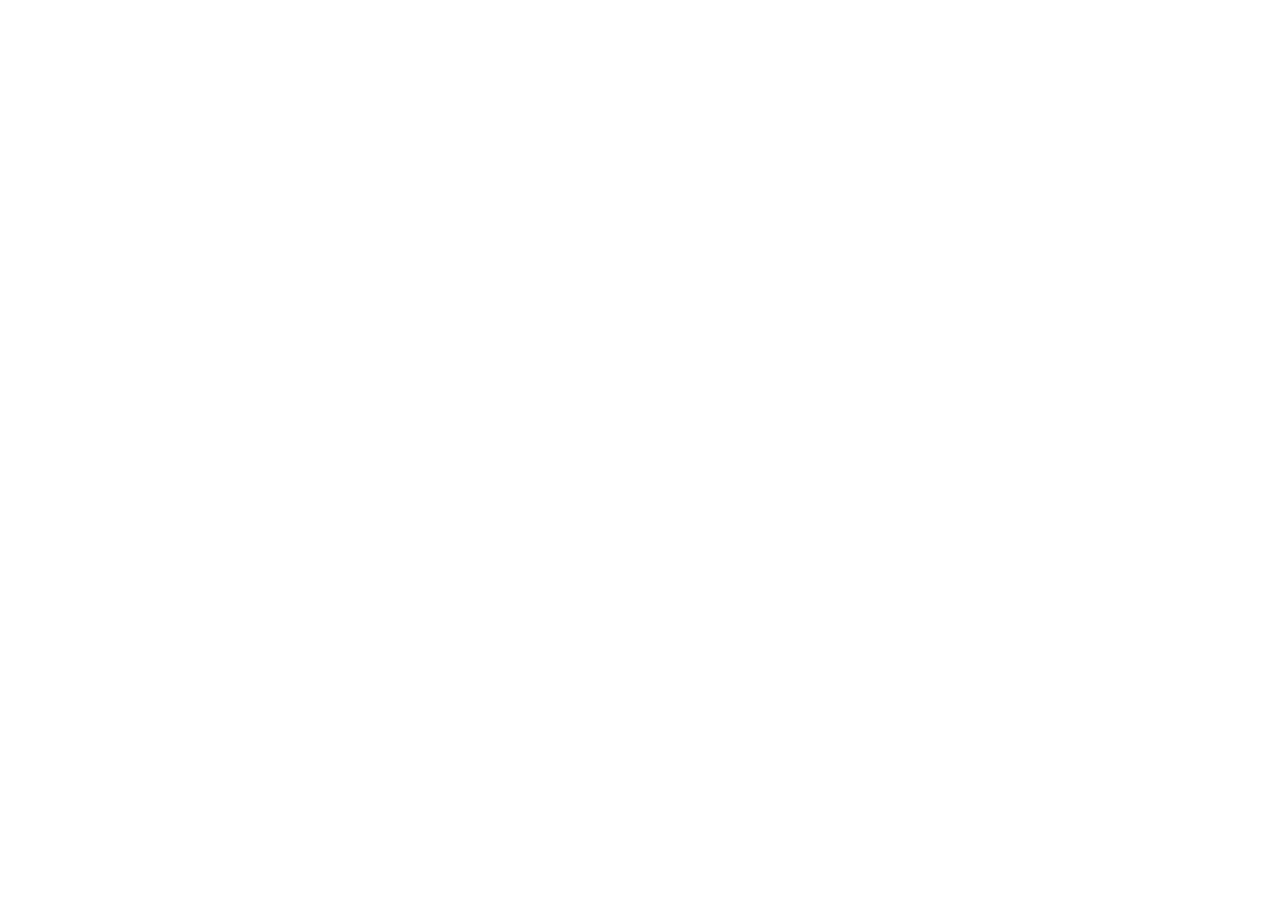
==== aboutme.html @ d849f7bb "Index and such" ====
<!DOCTYPE html>
<html lang="">
<link rel = "stylesheet" href = "style.css">
<head>
    <meta charset="utf-8">
    <meta name="viewport" content="width=device-width, initial-scale=1.0">
    <title></title>
    <link rel="stylesheet" href="">
</head>

<body>
    <script src=""></script>
    
</body>
</html>
---- style.css ----
body,html{
    height: 100%;
    background-image: url("background1.jpg");
  }

  img {
    padding: 50px;
    width: 350px;
    position: absolute;
    right: 30px;
    top:90px;
    max-width:100%;
    height:auto;
  }
  
  h1{
      position: static;
      top:150px;
      left:400px;
      font-family: sans-serif, cursive;
  }
  
h2{
    font-family: sans-serif;
}

a:hover {
    color: fuchsia;
}

a:visited {
    color: coral;
}
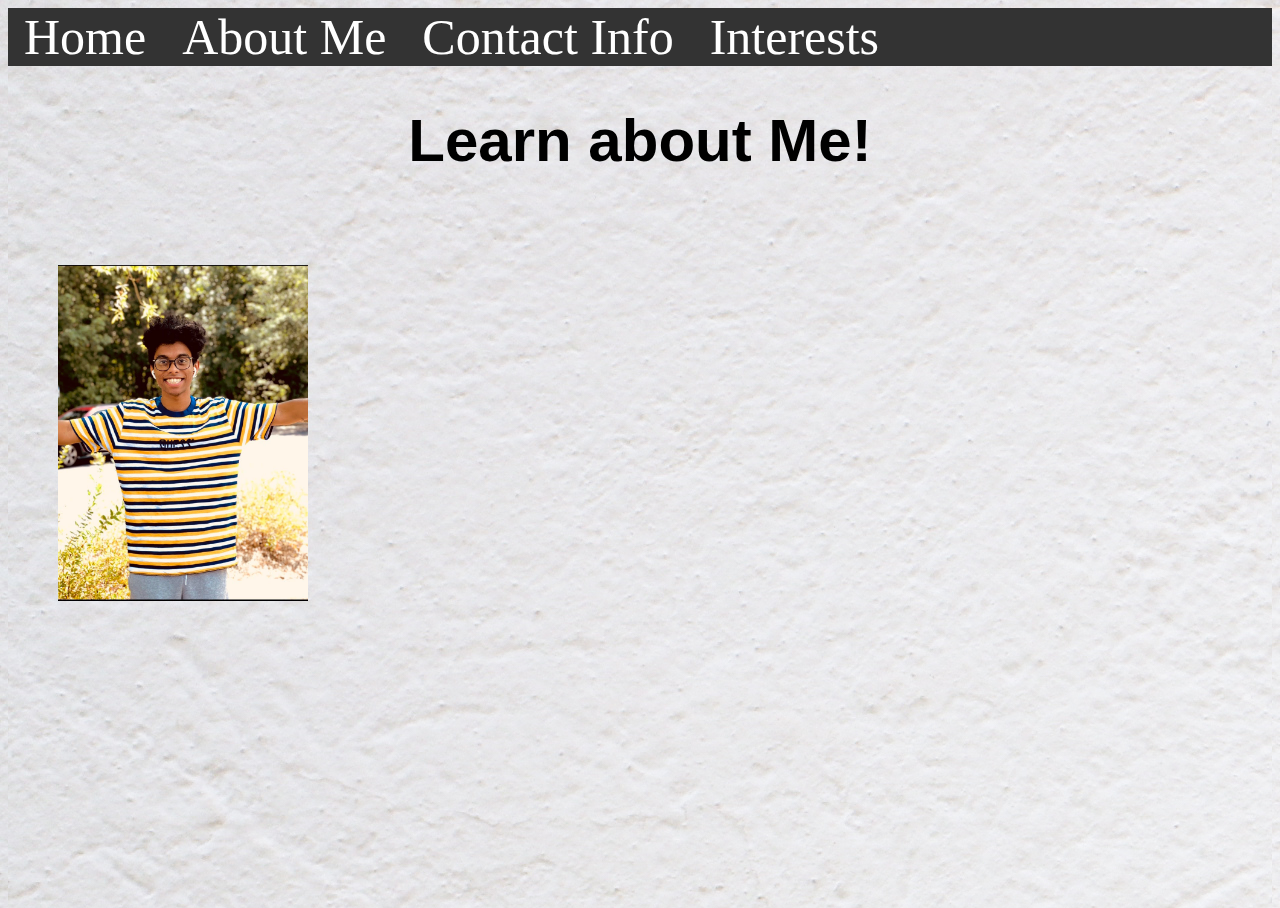
==== commit a4d8821f: "Website" ====
--- a/aboutme.html
+++ b/aboutme.html
@@ -2,14 +2,27 @@
 <html lang="">
 <link rel = "stylesheet" href = "style.css">
 <head>
+    
     <meta charset="utf-8">
     <meta name="viewport" content="width=device-width, initial-scale=1.0">
     <title></title>
-    <link rel="stylesheet" href="">
 </head>
-
+    
 <body>
-    <script src=""></script>
-    
-</body>
-</html>
+    <div class="navigation">
+  <a class="active" href="index.html">Home</a>
+  <a href="aboutme.html">About Me</a>
+  <a href="conditions.html">Contact Info</a>
+  <a href="Interests.html">Interests</a>
+    </div>
+    <div class= "Title">
+        <h1>Learn about Me!</h1>
+    </div>
+    <div class="profileimage">
+    <img src="me.jpg" alt="my profile" width="250px"> 
+    </div> 
+    </body>
+<!-- Create multiple pages like a portfolio, about me, contact, interest pages, project pages, etc -->
+<footer>
+</footer>
+</html>--- a/style.css
+++ b/style.css
@@ -1,22 +1,19 @@
 body,html{
     height: 100%;
-    background-image: url("background1.jpg");
+    background-image: url("60.jpg");
   }
 
   img {
     padding: 50px;
-    width: 350px;
-    position: absolute;
+    width: 250px;
     right: 30px;
-    top:90px;
-    max-width:100%;
+    top:150px;
     height:auto;
-  }
+      
+    }
   
   h1{
-      position: static;
-      top:150px;
-      left:400px;
+      font-size: 60px;
       font-family: sans-serif, cursive;
   }
   
@@ -24,11 +21,42 @@
     font-family: sans-serif;
 }
 
-a:hover {
-    color: fuchsia;
+.navigation {
+  background-color: #333;
 }
 
-a:visited {
-    color: coral;
+.navigation a {
+  float: middle;
+  color: white;
+  text-align: left;
+  padding: 8px 16px;
+  text-decoration: none;
+  font-size: 50px;
 }
 
+.navigation a:hover {
+  background-color: #dddd;
+  color: black;
+}
+
+.navigation a:active {
+    color: aqua;
+}
+
+.Title {
+    font-size: 60px;
+    text-align: center;    
+}
+
+.center {
+  display: block;
+  margin-left: auto;
+  margin-right: auto;
+  width: 30%;
+}
+
+.column {
+  float: right;
+  width: 33.33%;
+  padding: 5px;
+}
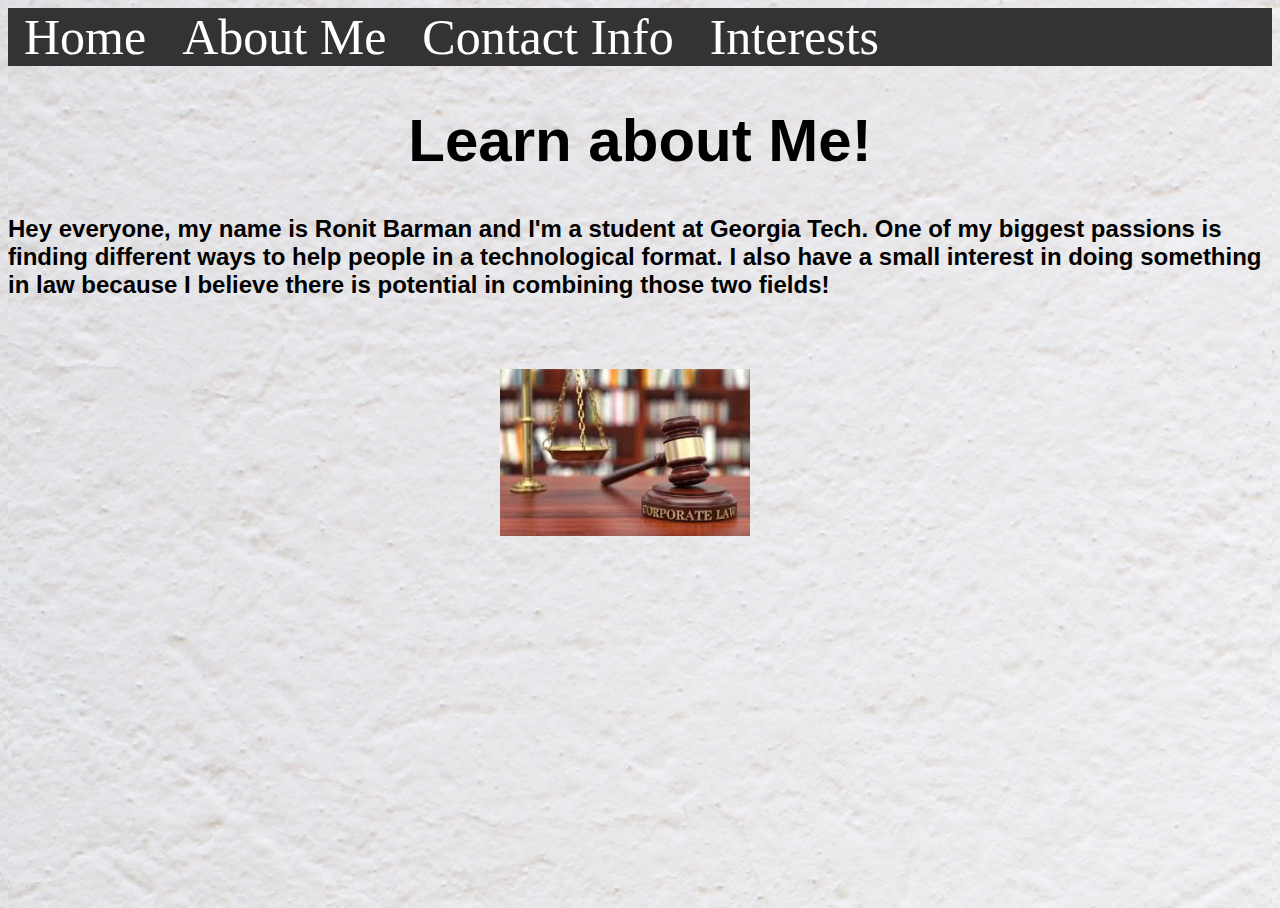
==== commit 2eea425b: "added a bunch of links and images to fill out the website" ====
--- a/aboutme.html
+++ b/aboutme.html
@@ -18,9 +18,12 @@
     <div class= "Title">
         <h1>Learn about Me!</h1>
     </div>
-    <div class="profileimage">
-    <img src="me.jpg" alt="my profile" width="250px"> 
-    </div> 
+    <h2>
+        Hey everyone, my name is Ronit Barman and I'm a student at Georgia Tech. One of my biggest passions is finding different ways to help people in a technological format. I also have a small interest in doing something in law because I believe there is potential in combining those two fields! 
+    </h2>
+    <div class = "center">
+    <img src = "images/law.jfif" alt = "law">
+    </div>
     </body>
 <!-- Create multiple pages like a portfolio, about me, contact, interest pages, project pages, etc -->
 <footer>
--- a/style.css
+++ b/style.css
@@ -60,3 +60,8 @@
   width: 33.33%;
   padding: 5px;
 }
+
+.profileimage {
+    display: block;
+    float: right;
+}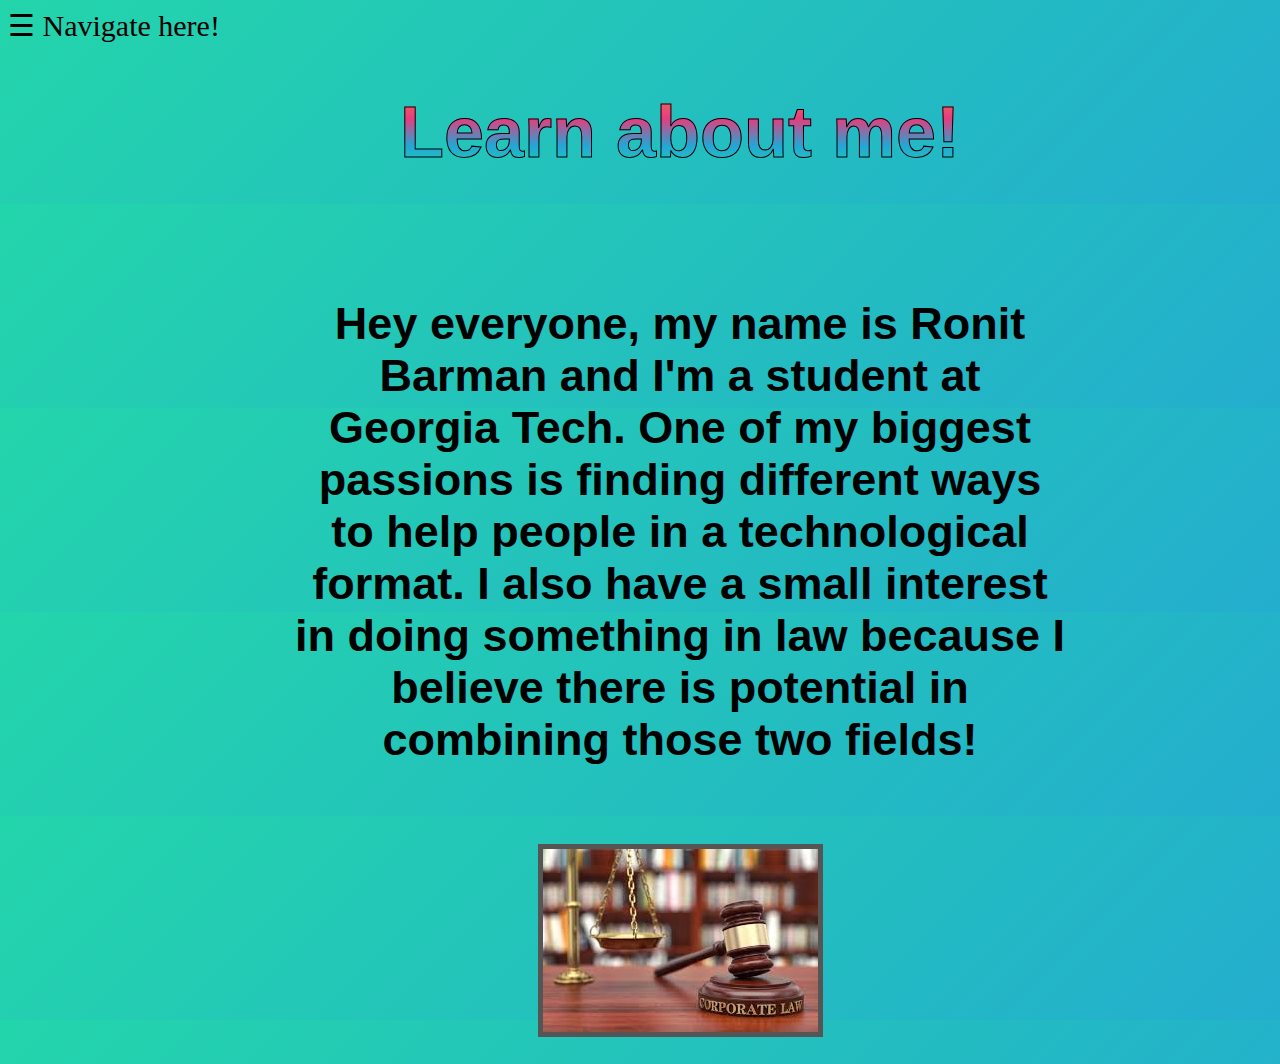
==== commit 255835e0: "Major Overhaul" ====
--- a/aboutme.html
+++ b/aboutme.html
@@ -9,23 +9,59 @@
 </head>
     
 <body>
-    <div class="navigation">
-  <a class="active" href="index.html">Home</a>
-  <a href="aboutme.html">About Me</a>
-  <a href="conditions.html">Contact Info</a>
-  <a href="Interests.html">Interests</a>
+    
+    <script>
+        function openNav() {
+        document.getElementById("mySidenav").style.width = "300px";
+    }
+
+        function closeNav() {
+        document.getElementById("mySidenav").style.width = "0";
+    }
+    </script>
+    
+    <div id="mySidenav" class="sidenav">
+        <a href="javascript:void(0)" class="closebtn" onclick="closeNav()">&times;</a>
+        <a href="index.html">Home</a>
+        <a href="aboutme.html">About Me</a>
+        <a href="conditions.html">Contact Info</a>
+        <a href="Interests.html">Interests</a>
     </div>
-    <div class= "Title">
-        <h1>Learn about Me!</h1>
+    
+    <span style="font-size:30px;cursor:pointer" onclick="openNav()">&#9776; Navigate here!</span>
+    <div class="grid-container middle">
+        <div class="grid-item">
     </div>
-    <h2>
-        Hey everyone, my name is Ronit Barman and I'm a student at Georgia Tech. One of my biggest passions is finding different ways to help people in a technological format. I also have a small interest in doing something in law because I believe there is potential in combining those two fields! 
-    </h2>
-    <div class = "center">
-    <img src = "images/law.jfif" alt = "law">
+  
+  <div class="grid-item">
+  
+  </div>
+  <div class="grid-item">
+      <h1 id = "colortext">Learn about me!</h1>
+    </div> 
+  <div class="grid-item">
+
+      
     </div>
+  <div class="grid-item">
+  
+  </div>
+  <div class="grid-item" id = "">
+      
+    <h2>Hey everyone, my name is Ronit Barman and I'm a student at Georgia Tech. One of my biggest passions is finding different ways to help people in a technological format. I also have a small interest in doing something in law because I believe there is potential in combining those two fields!</h2>
+    </div>  
+  <div class="grid-item">
+    </div>
+  <div class="grid-item">
+
+    </div>
+  <div class="grid-item">
+                  <img src = "images/law.jfif" alt = "law">
+</div>  
+</div>
     </body>
 <!-- Create multiple pages like a portfolio, about me, contact, interest pages, project pages, etc -->
+<!-- I need to add slide in animations for each of the pages -->
 <footer>
 </footer>
 </html>--- a/style.css
+++ b/style.css
@@ -1,17 +1,88 @@
-body,html{
-    height: 100%;
-    background-image: url("60.jpg");
-  }
+body {
+	background: linear-gradient(-45deg, #ee7752, #e73c7e, #23a6d5, #23d5ab);
+	background-size: 400% 400%;
+	animation: gradient 15s ease infinite;
+}
 
-  img {
-    padding: 50px;
-    width: 250px;
-    right: 30px;
-    top:150px;
-    height:auto;
-      
-    }
-  
+@keyframes gradient {
+	0% {
+		background-position: 0% 50%;
+	}
+	50% {
+		background-position: 100% 50%;
+	}
+	100% {
+		background-position: 0% 50%;
+	}
+}
+
+.sidenav {
+  height: 100%;
+  width: 0;
+  position: fixed;
+  z-index: 1;
+  top: 0;
+  left: 0;
+  background-color: #111;
+  overflow-x: hidden;
+  transition: 0.5s;
+  padding-top: 60px;
+}
+
+.sidenav a {
+  padding: 8px 8px 8px 32px;
+  text-decoration: none;
+  font-size: 25px;
+  color: #818181;
+  display: block;
+  transition: 0.3s;
+}
+
+.sidenav a:hover {
+  color: #f1f1f1;
+}
+
+.sidenav .closebtn {
+  position: absolute;
+  top: 0;
+  right: 25px;
+  font-size: 36px;
+  margin-left: 50px;
+}
+
+@media screen and (max-height: 450px) {
+  .sidenav {padding-top: 15px;}
+  .sidenav a {font-size: 18px;}
+}
+
+#slide {
+    position: absolute;
+    left: -6000px;
+    width = 100px;
+    height: 100px;
+    -webkit-animation: slide 3s forwards;
+    -webkit-animation-delay: 2s;
+    animation: slide 3s forwards;
+}
+
+@-webkit-keyframes slide {
+    100% { left: 0; }
+}
+
+@keyframes slide {
+    100% { left: 0; }
+}
+
+#slide2 {
+    position: absolute;
+    left: -3000px;
+    width = 100px;
+    height: 100px;
+    -webkit-animation: slide 3s forwards;
+    -webkit-animation-delay: 2s;
+    animation: slide 3s forwards;
+}
+
   h1{
       font-size: 60px;
       font-family: sans-serif, cursive;
@@ -19,6 +90,50 @@
   
 h2{
     font-family: sans-serif;
+}
+
+#open {
+    transition: width 2s, height 2s;
+    background: red;
+}
+
+.hover {
+    width 500px;
+    height 500px;
+}
+
+img {
+  border: 5px solid #555;
+}
+
+h3 {
+    font-size: 72px;
+  background: -webkit-linear-gradient(#ee7752, #e73c7e, #23a6d5, #23d5ab);
+  -webkit-background-clip: text;
+  -webkit-text-fill-color: transparent;
+  animation: gradient 15s ease infinite;
+  -webkit-text-stroke-width: 1px;
+  -webkit-text-stroke-color: black;
+}
+
+a{
+    font-size: 72px;
+  background: -webkit-linear-gradient(#ee7752, #e73c7e, #23a6d5, #23d5ab);
+  -webkit-background-clip: text;
+  -webkit-text-fill-color: transparent;
+  animation: gradient 15s ease infinite;
+  -webkit-text-stroke-width: 1px;
+  -webkit-text-stroke-color: black;
+}
+
+#colortext {
+    font-size: 72px;
+  background: -webkit-linear-gradient(#ee7752, #e73c7e, #23a6d5, #23d5ab);
+  -webkit-background-clip: text;
+  -webkit-text-fill-color: transparent;
+  animation: gradient 15s ease infinite;
+  -webkit-text-stroke-width: 1px;
+  -webkit-text-stroke-color: black;
 }
 
 .navigation {
@@ -43,25 +158,42 @@
     color: aqua;
 }
 
-.Title {
-    font-size: 60px;
-    text-align: center;    
+.left {
+    width: 30%;
+    float: left;
+    height: 100%;
 }
 
-.center {
-  display: block;
-  margin-left: auto;
-  margin-right: auto;
-  width: 30%;
-}
+.right {}
 
-.column {
-  float: right;
-  width: 33.33%;
-  padding: 5px;
+.middle {
+    width: 80%;
+    text-align: center;
+    position: absolute;
+    margin: auto;
+    top: 0;
+    left: 0;
+    right: 0;
+    bottom: 0;
+    width: 70%;
+    height: 95%;
 }
 
 .profileimage {
     display: block;
     float: right;
+}
+
+
+.grid-container {
+  display: inline-grid;
+  grid-template-columns: auto auto auto;  
+}
+
+
+
+.grid-item {
+  padding: 20px;
+  font-size: 30px;
+  text-align: center;
 }